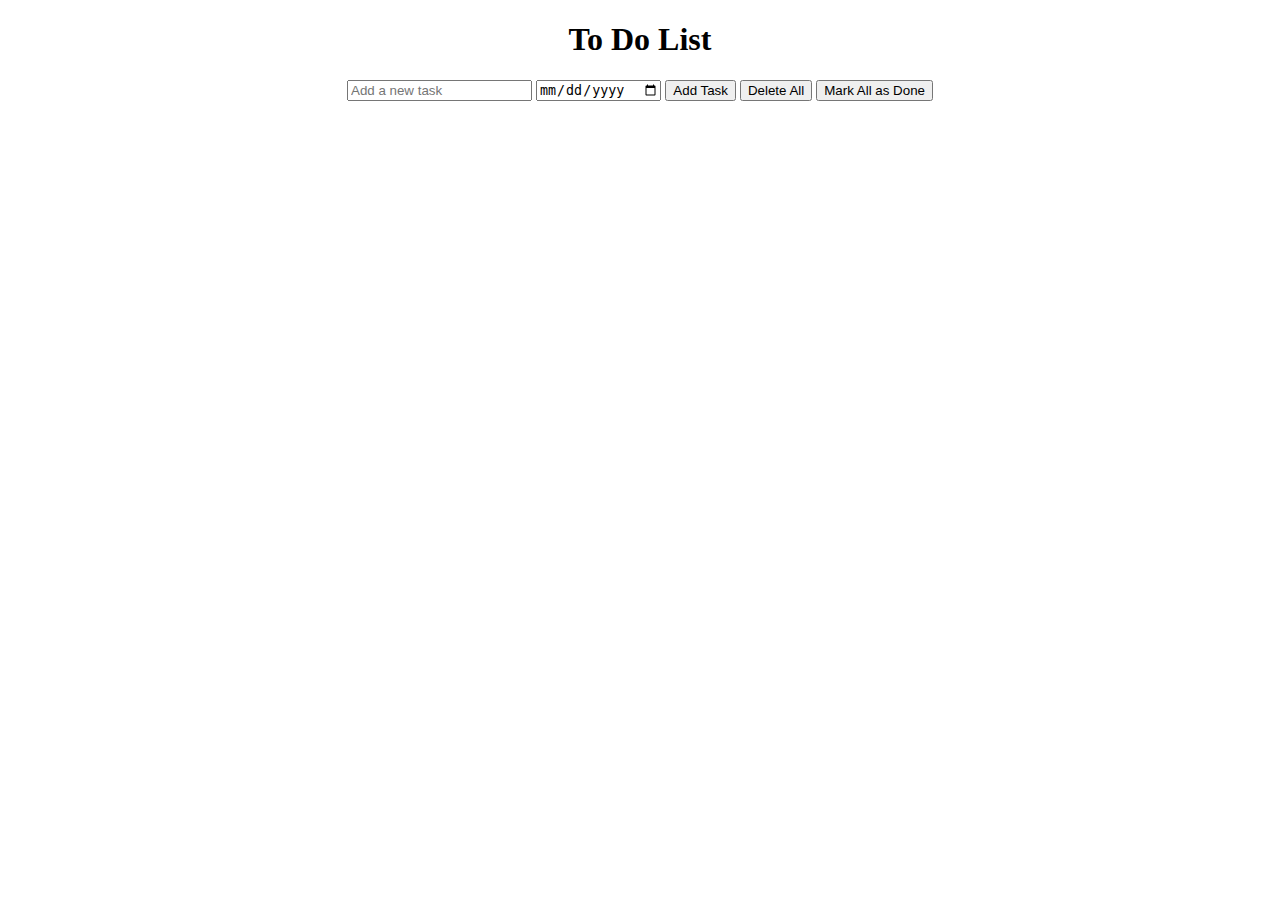
==== todo/index.html @ 17c2e938 "Create index.html" ====
<!DOCTYPE html>
<html lang="en">
<meta charset="UTF-8">
<title>Page Title</title>
<meta name="viewport" content="width=device-width,initial-scale=1">
<link rel="stylesheet" href="style.css">
<style>
</style>
<script src="script.js"></script>
<body>

<div>
  <center>
    <h1>To Do List</h1>
    <div>
      <input type="text" id="task-input" class="add-new-task" placeholder="Add a new task">
      <input type="date" id="dateline-input" class="add-due-date">
      <button type="button" class="add-button" onclick="addTask()">Add Task</button>
      <button type="button" class="delete-all-button" onclick="deleteAllTasks()">Delete All</button>
      <button id="doneButton" onclick="markAllAsDone()">Mark All as Done</button>
    </div>
    <div>
      <ul id="to-do-list">
      </ul>
    </div>
  </center>
</div>


</body>
</html>
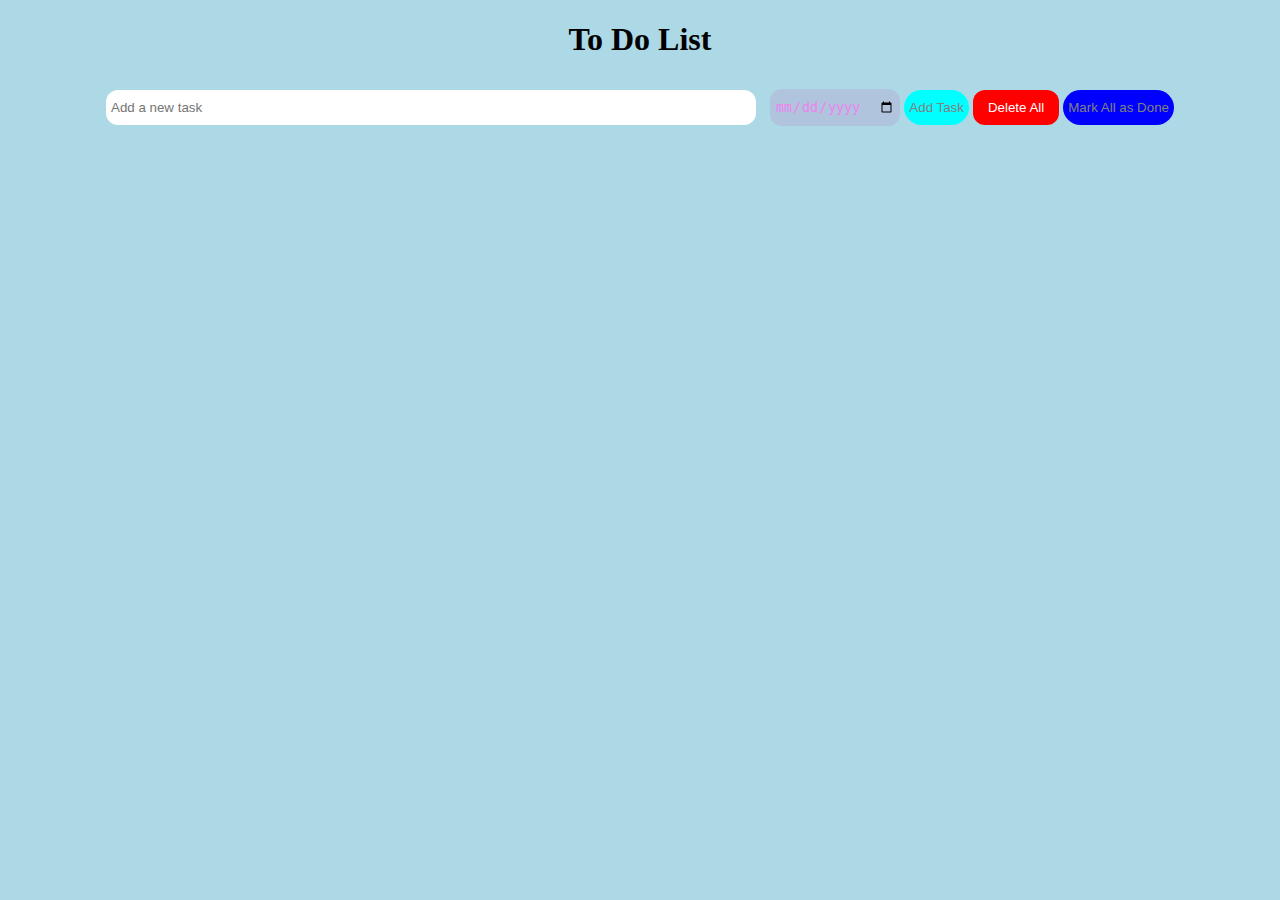
==== commit f7078557: "add jquery" ====
--- a/todo/index.html
+++ b/todo/index.html
@@ -7,6 +7,7 @@
 <style>
 </style>
 <script src="script.js"></script>
+<script src="https://cdnjs.cloudflare.com/ajax/libs/jquery/3.7.1/jquery.min.js" integrity="sha512-v2CJ7UaYy4JwqLDIrZUI/4hqeoQieOmAZNXBeQyjo21dadnwR+8ZaIJVT8EE2iyI61OV8e6M8PP2/4hpQINQ/g==" crossorigin="anonymous" referrerpolicy="no-referrer"></script>
 <body>
 
 <div>
--- a/todo/style.css
+++ b/todo/style.css
@@ -0,0 +1,118 @@
+ul {
+  padding-left: 0px;
+  list-style-type: none;
+  text-align: center;
+}
+
+body {
+  background-color: lightblue;
+}
+
+.add-new-task {
+  border: unset;
+  padding: 10px 5px;
+  color: violet;
+  border-radius: 12px;
+  width: 50vw;
+}
+
+.add-button {
+  background-color: cyan;
+  border: unset;
+  padding: 10px 5px;
+  color: gray;
+  border-radius: 25px;
+}
+
+ul {
+  padding: 0;
+  width: 60%;
+}
+
+li {
+  display: flex;
+  width: 100%;
+  justify-content: space-between;
+  align-items: center;
+  border: unset;
+  padding: .5em;
+  color: black;
+}
+
+.gok {
+  background-color: #FFFFE0;
+  border: 2px solid black;
+  border-radius: 50px 20px;
+}
+
+
+.fa-solid{
+  margin-right: 20px;
+}
+
+.fa-solid:hover{
+  color: red;
+}
+
+.fa-chevron-down, .fa-chevron-up{
+  margin-right: 20px;
+}
+
+.fa-trash {
+  margin-right: 10px;
+}
+
+.delete-all-button {
+  background-color: red;
+  border: none;
+  padding: 10px 15px;
+  color: white;
+  border-radius: 12px;
+  margin-top: 10px;
+  cursor: pointer;
+}
+
+.delete-all-button:hover {
+  background-color: darkred;
+}
+
+.add-due-date {
+  background-color: #B0C4DE;
+  border: unset;
+  padding: 10px 5px;
+  color: violet;
+  border-radius: 12px;
+  width: auto;
+  margin-left: 10px;
+}
+
+#doneButton {
+  background-color: #0000FF;
+  border: unset;
+  padding: 10px 5px;
+  color: gray;
+  border-radius: 25px;
+}
+
+.fa-check{
+  margin-right: 15px;
+}
+
+.fa-check:hover {
+  color: limegreen;
+}
+
+.fa-chevron-up:hover {
+  font-size: 20px;
+  color: white;
+}
+
+.fa-chevron-down:hover {
+  font-size: 20px;
+  color: white;
+}
+
+.fa-trash:hover {
+  font-size: 20px;
+  color: white;
+}
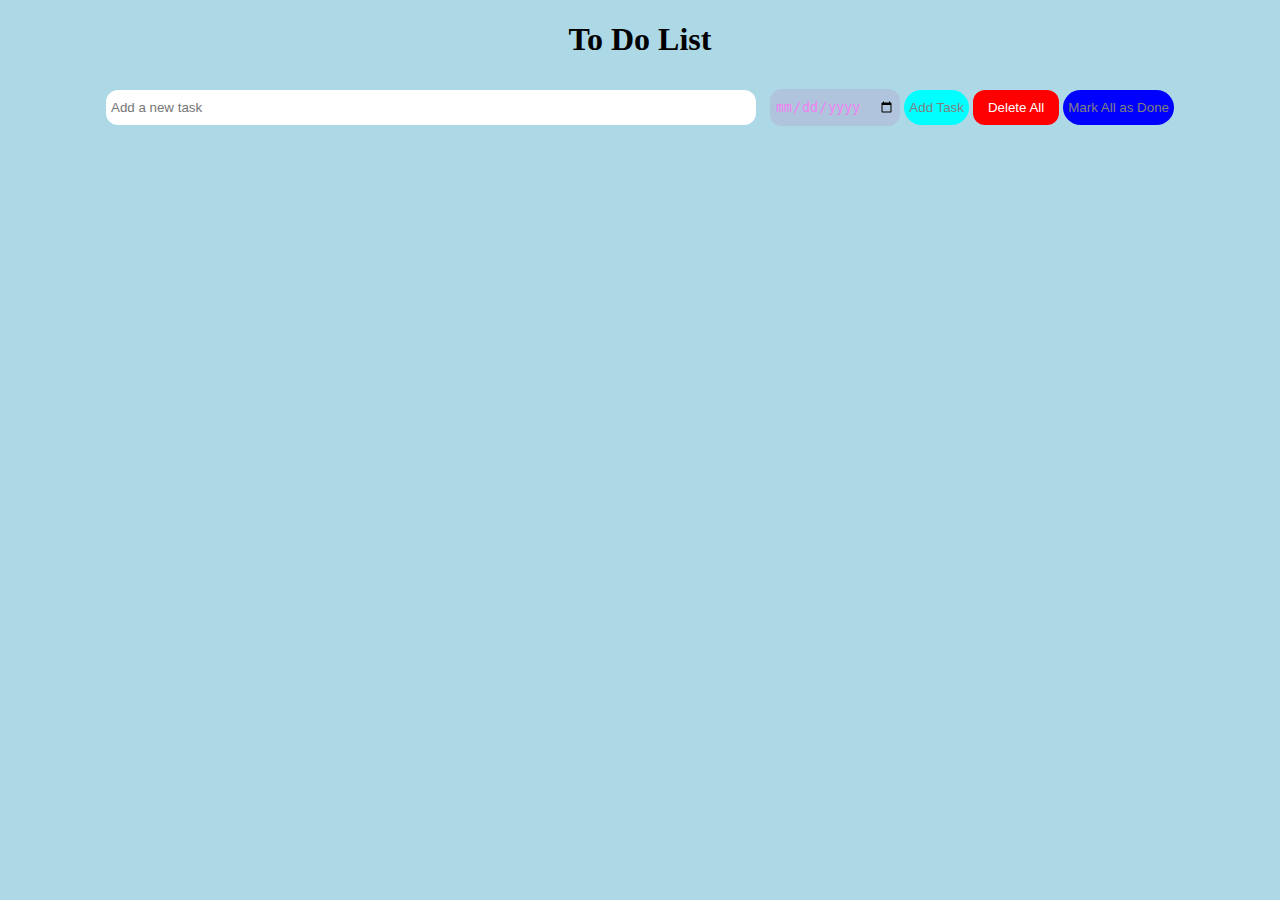
==== commit b85c1c05: "add font awesome" ====
--- a/todo/index.html
+++ b/todo/index.html
@@ -8,7 +8,8 @@
 </style>
 <script src="script.js"></script>
 <script src="https://cdnjs.cloudflare.com/ajax/libs/jquery/3.7.1/jquery.min.js" integrity="sha512-v2CJ7UaYy4JwqLDIrZUI/4hqeoQieOmAZNXBeQyjo21dadnwR+8ZaIJVT8EE2iyI61OV8e6M8PP2/4hpQINQ/g==" crossorigin="anonymous" referrerpolicy="no-referrer"></script>
-<body>
+<link rel="stylesheet" href="https://cdnjs.cloudflare.com/ajax/libs/font-awesome/6.7.2/css/all.min.css" integrity="sha512-Evv84Mr4kqVGRNSgIGL/F/aIDqQb7xQ2vcrdIwxfjThSH8CSR7PBEakCr51Ck+w+/U6swU2Im1vVX0SVk9ABhg==" crossorigin="anonymous" referrerpolicy="no-referrer" />
+  <body>
 
 <div>
   <center>
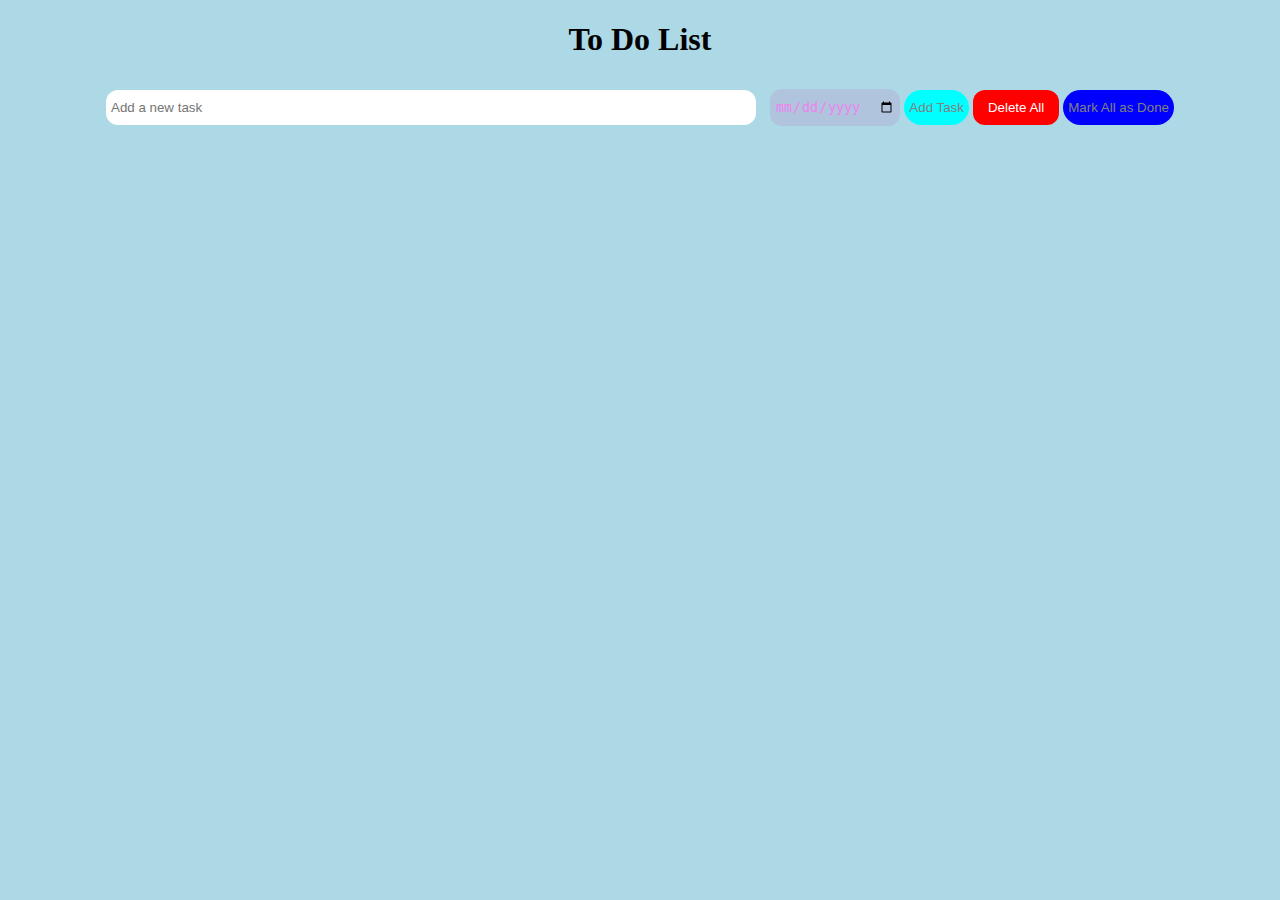
==== commit 8653908c: "Update js" ====
--- a/todo/index.html
+++ b/todo/index.html
@@ -1,14 +1,14 @@
 <!DOCTYPE html>
 <html lang="en">
 <meta charset="UTF-8">
-<title>Page Title</title>
+<title>To Do List</title>
 <meta name="viewport" content="width=device-width,initial-scale=1">
 <link rel="stylesheet" href="style.css">
+  <link rel="stylesheet" href="https://cdnjs.cloudflare.com/ajax/libs/font-awesome/6.7.2/css/all.min.css" integrity="sha512-Evv84Mr4kqVGRNSgIGL/F/aIDqQb7xQ2vcrdIwxfjThSH8CSR7PBEakCr51Ck+w+/U6swU2Im1vVX0SVk9ABhg==" crossorigin="anonymous" referrerpolicy="no-referrer" />
 <style>
 </style>
+  <script src="https://cdnjs.cloudflare.com/ajax/libs/jquery/3.7.1/jquery.min.js" integrity="sha512-v2CJ7UaYy4JwqLDIrZUI/4hqeoQieOmAZNXBeQyjo21dadnwR+8ZaIJVT8EE2iyI61OV8e6M8PP2/4hpQINQ/g==" crossorigin="anonymous" referrerpolicy="no-referrer"></script>
 <script src="script.js"></script>
-<script src="https://cdnjs.cloudflare.com/ajax/libs/jquery/3.7.1/jquery.min.js" integrity="sha512-v2CJ7UaYy4JwqLDIrZUI/4hqeoQieOmAZNXBeQyjo21dadnwR+8ZaIJVT8EE2iyI61OV8e6M8PP2/4hpQINQ/g==" crossorigin="anonymous" referrerpolicy="no-referrer"></script>
-<link rel="stylesheet" href="https://cdnjs.cloudflare.com/ajax/libs/font-awesome/6.7.2/css/all.min.css" integrity="sha512-Evv84Mr4kqVGRNSgIGL/F/aIDqQb7xQ2vcrdIwxfjThSH8CSR7PBEakCr51Ck+w+/U6swU2Im1vVX0SVk9ABhg==" crossorigin="anonymous" referrerpolicy="no-referrer" />
   <body>
 
 <div>
